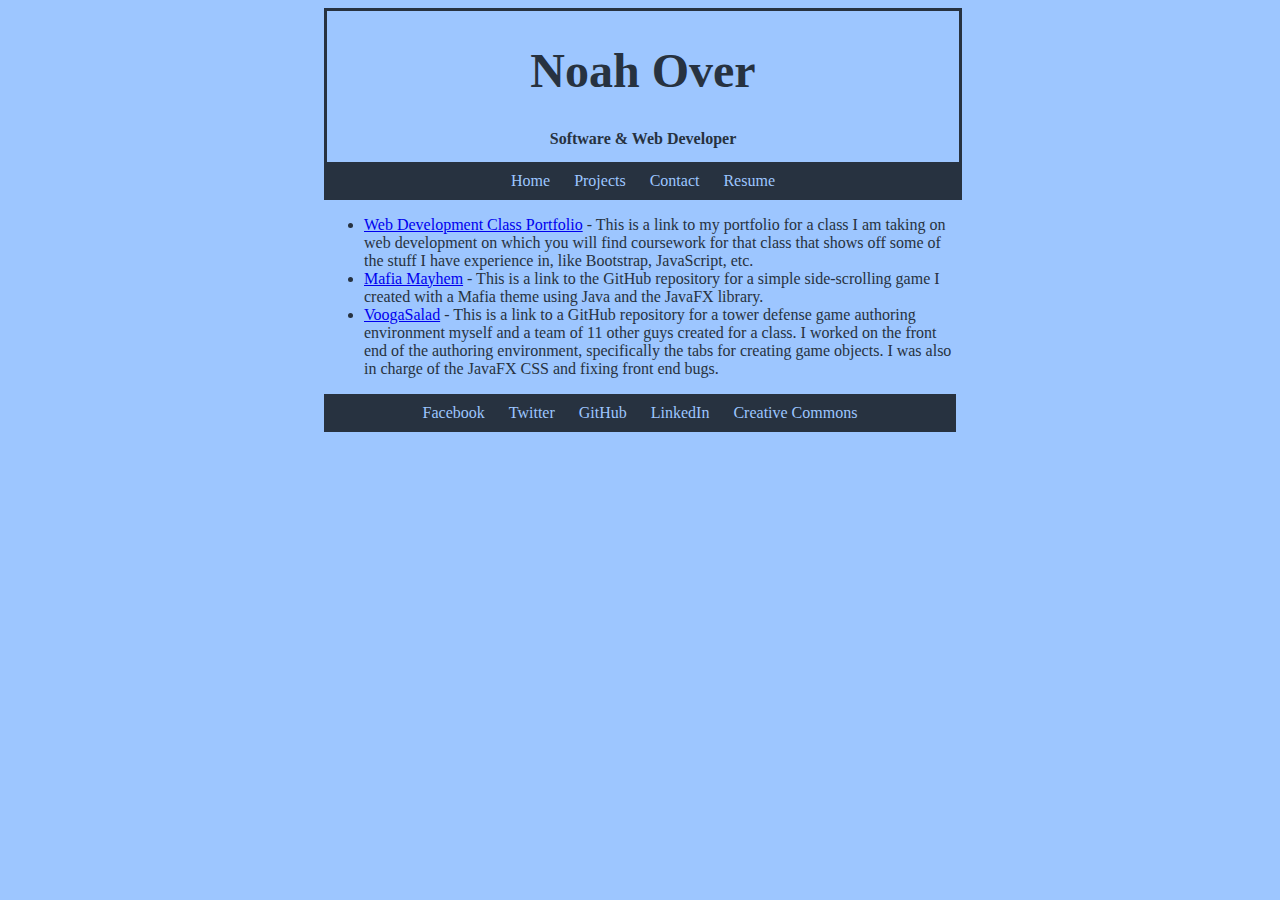
==== projects.html @ 287e04fd "created website" ====
<!DOCTYPE html>
<html lang = "en">
	<head>
		<meta charset = "utf-8">
		<link type = "text/css" rel = "stylesheet" href = "css/style.css">
		<title>Noah Over's Portfolio</title>
	</head>
	<body>
		<header>
			<h1>Noah Over</h1>
			<h2>Software & Web Developer</h2>
			<ul class = "navbar">
				<li><a href = "index.html">Home</a></li>
				<li><a href = "projects.html">Projects</a></li>
				<li><a href = "contact.html">Contact</a></li>
				<li><a href = "documents/Resume.pdf">Resume</a></li>
			</ul>
		</header>
		<div class = "content">
			<ul>
				<li><a href = "http://nko2.dukecs.io/portfolio/">Web Development Class Portfolio</a> - This is a link to my portfolio for a class I am taking on web development on which you will find coursework for that class that shows off some of the stuff I have experience in, like Bootstrap, JavaScript, etc.</li>
				<li><a href = "https://github.com/noahko96/game">Mafia Mayhem</a> - This is a link to the GitHub repository for a simple side-scrolling game I created with a Mafia theme using Java and the JavaFX library.</li>
				<li><a href = "https://github.com/noahko96/voogasalad_voogabonds">VoogaSalad</a> - This is a link to a GitHub repository for a tower defense game authoring environment myself and a team of 11 other guys created for a class. I worked on the front end of the authoring environment, specifically the tabs for creating game objects. I was also in charge of the JavaFX CSS and fixing front end bugs.</li>
			</ul>
		</div>
		<footer>
			<ul class = "navbar">
				<li><a href = "https://www.facebook.com/noah.over.5">Facebook</a></li>
				<li><a href = "https://twitter.com/noahko96">Twitter</a></li>
				<li><a href = "https://github.com/noahko96">GitHub</a></li>
				<li><a href = "https://www.linkedin.com/in/noah-over">LinkedIn</a></li>
				<li><a href = "https://creativecommons.org/licenses/by/4.0/">Creative Commons</a></li>
			</ul>
		</footer>
	</body>
</html>
---- css/style.css ----
header {
	text-align: center;
	border-color: #273240;
	border-width: 3px;
	border-style: solid;
	border-bottom-style: none;
}

header h1 {
	font-size: 300%;
}

header h2 {
	font-size: 100%;
}

.navbar {
	text-align: center;
	list-style: none;
	padding: 10px 0px;
	margin: 0;
	background-color: #273240;
}

.navbar li {
	display: inline;
}

.navbar li a {
	padding: 10px;
	text-decoration: none;
	color: #9DC6FF;
}

.navbar li a:hover {
	background-color: #8DB3E5;
	color: #273240;
}

body {
	background-color: #9DC6FF;
	color: #273240;
}

img {
	float: left; 
	width: 50%;
	max-width: 500px;
	margin: 10px;
}

h2 {
	text-align: center;
}

header,
footer,
.content {
	position: relative;
	width: 50%;
	left: 25%;
}

.content p {
	text-align: justify;
}

@media screen and (max-width: 768px){
	header,
	footer,
	.content {
		width: 100%;
		left: inherit;
	}
}
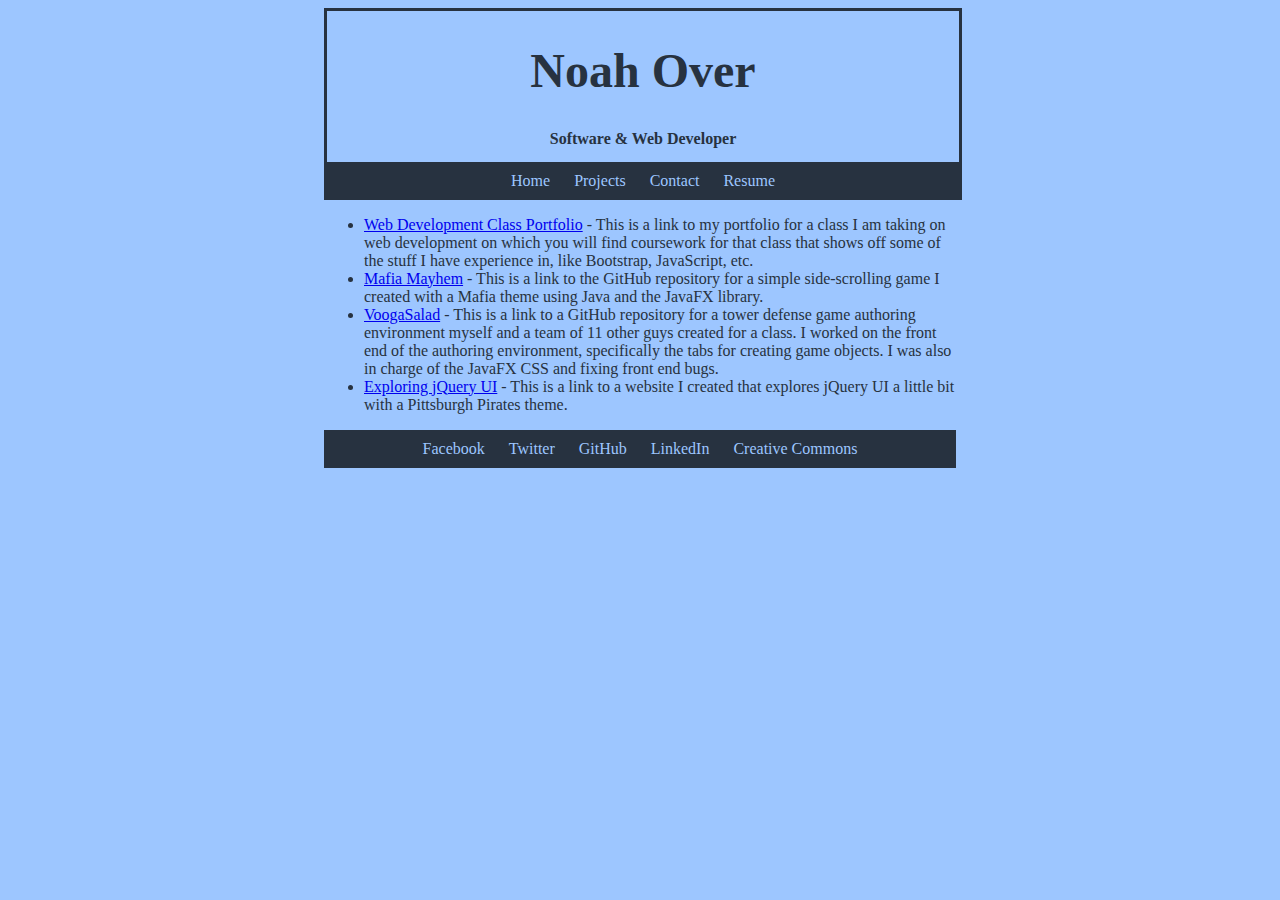
==== commit bbf54b06: "added link to jQuery UI site" ====
--- a/projects.html
+++ b/projects.html
@@ -21,6 +21,7 @@
 				<li><a href = "http://nko2.dukecs.io/portfolio/">Web Development Class Portfolio</a> - This is a link to my portfolio for a class I am taking on web development on which you will find coursework for that class that shows off some of the stuff I have experience in, like Bootstrap, JavaScript, etc.</li>
 				<li><a href = "https://github.com/noahko96/game">Mafia Mayhem</a> - This is a link to the GitHub repository for a simple side-scrolling game I created with a Mafia theme using Java and the JavaFX library.</li>
 				<li><a href = "https://github.com/noahko96/voogasalad_voogabonds">VoogaSalad</a> - This is a link to a GitHub repository for a tower defense game authoring environment myself and a team of 11 other guys created for a class. I worked on the front end of the authoring environment, specifically the tabs for creating game objects. I was also in charge of the JavaFX CSS and fixing front end bugs.</li>
+				<li><a href = "https://nko2.dukecs.io/portfolio/explore/">Exploring jQuery UI</a> - This is a link to a website I created that explores jQuery UI a little bit with a Pittsburgh Pirates theme.</li>
 			</ul>
 		</div>
 		<footer>
